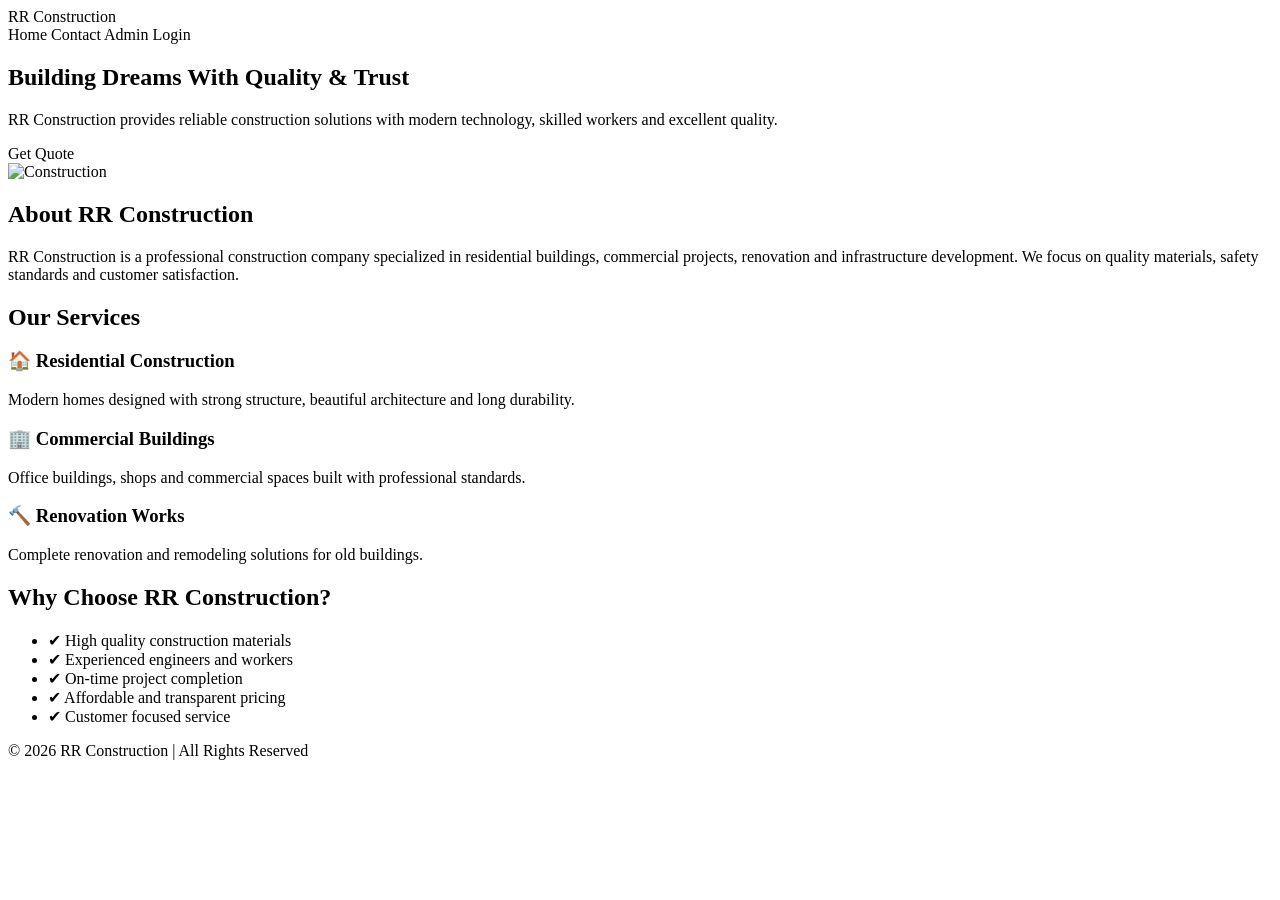
==== src/main/resources/templates/index.html @ 24af3bf9 "Updated home page design and mail configuration" ====
<!DOCTYPE html>
<html xmlns:th="http://www.thymeleaf.org">

<head>

<meta charset="UTF-8">

<title>RR Construction</title>

<link rel="stylesheet" th:href="@{/css/style.css}">

</head>


<body>


<!-- NAVBAR -->

<div class="navbar">

    <div class="logo">
        RR Construction
    </div>

    <div>
        <a th:href="@{/}">Home</a>
        <a th:href="@{/contact}">Contact</a>
        <a th:href="@{/admin/login}">Admin Login</a>
    </div>

</div>



<!-- HERO SECTION -->

<section class="hero">


<div class="hero-text">

<h1>
Building Dreams With Quality & Trust
</h1>

<p>
RR Construction provides reliable construction solutions
with modern technology, skilled workers and excellent quality.
</p>


<a th:href="@{/contact}" class="btn">
Get Quote
</a>


</div>



<div class="hero-image">

<img src="https://images.unsplash.com/photo-1503387762-592deb58ef4e"
alt="Construction">

</div>


</section>





<!-- ABOUT -->

<section class="section">


<h2>
About RR Construction
</h2>


<p>
RR Construction is a professional construction company
specialized in residential buildings, commercial projects,
renovation and infrastructure development.

We focus on quality materials, safety standards and
customer satisfaction.
</p>


</section>





<!-- SERVICES -->


<section class="services">


<h2>
Our Services
</h2>


<div class="cards">


<div class="card">

<h3>🏠 Residential Construction</h3>

<p>
Modern homes designed with strong structure,
beautiful architecture and long durability.
</p>

</div>



<div class="card">

<h3>🏢 Commercial Buildings</h3>

<p>
Office buildings, shops and commercial spaces
built with professional standards.
</p>

</div>




<div class="card">

<h3>🔨 Renovation Works</h3>

<p>
Complete renovation and remodeling solutions
for old buildings.
</p>

</div>



</div>

</section>






<!-- WHY US -->


<section class="why">


<h2>
Why Choose RR Construction?
</h2>


<ul>

<li>✔ High quality construction materials</li>

<li>✔ Experienced engineers and workers</li>

<li>✔ On-time project completion</li>

<li>✔ Affordable and transparent pricing</li>

<li>✔ Customer focused service</li>


</ul>


</section>





<footer>

<p>
© 2026 RR Construction | All Rights Reserved
</p>

</footer>



</body>

</html>
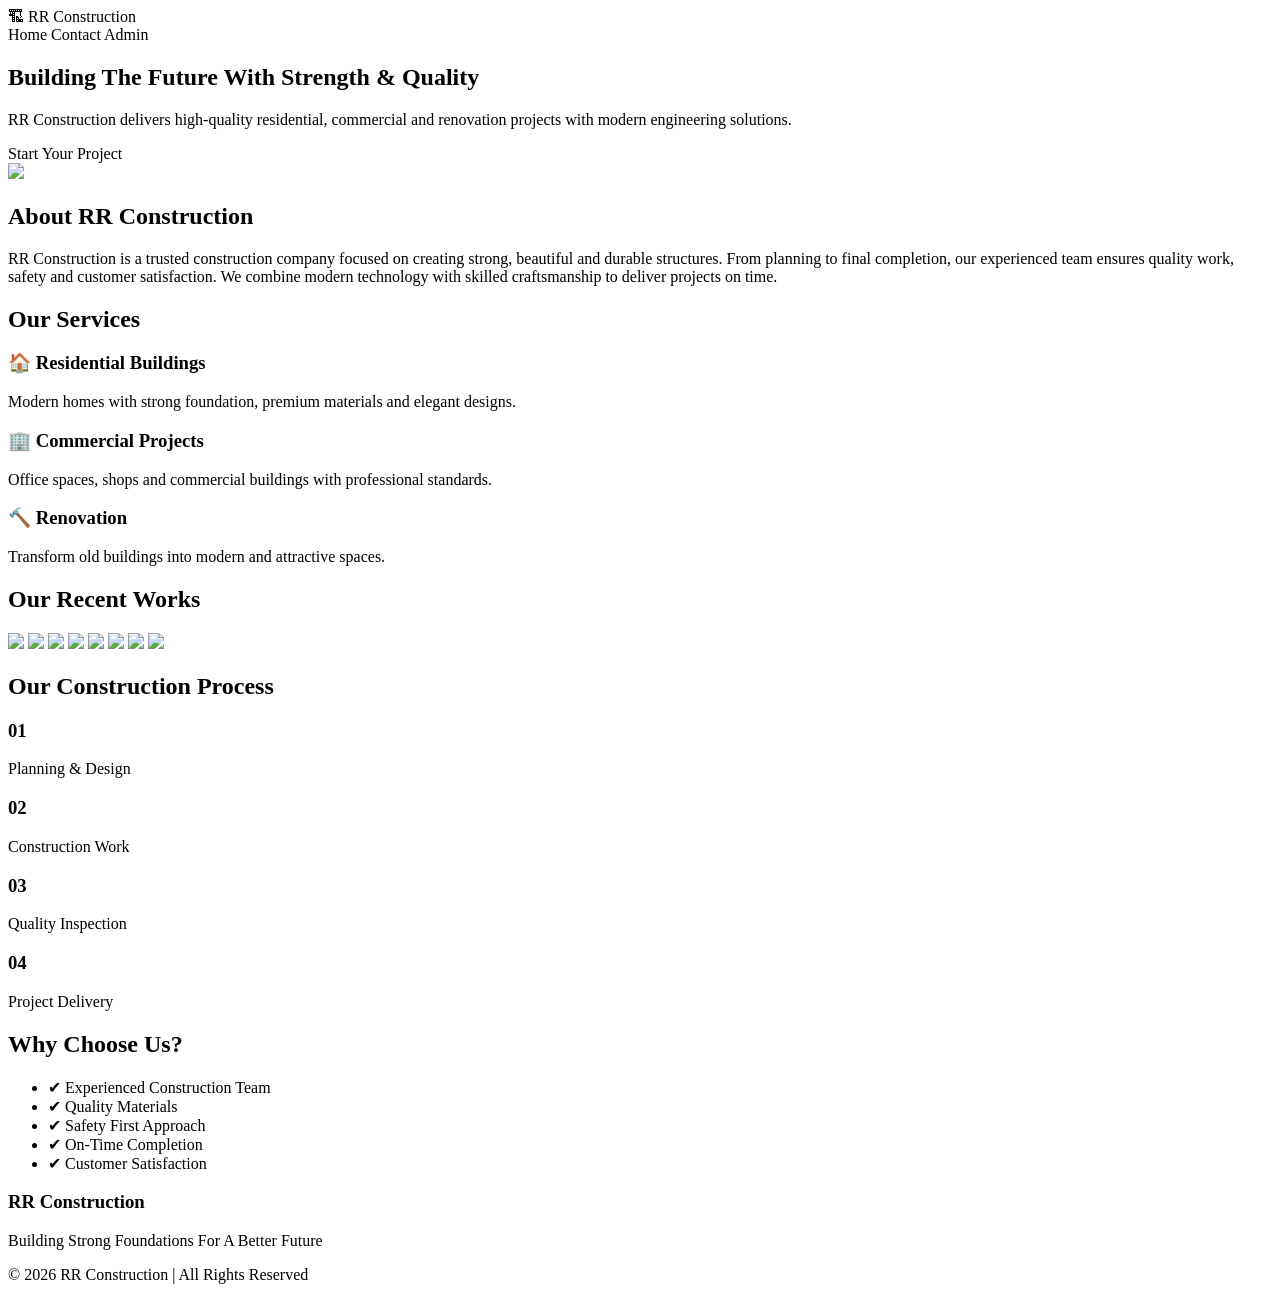
==== commit 812e2cc6: "Enhanced construction website home page" ====
--- a/src/main/resources/templates/index.html
+++ b/src/main/resources/templates/index.html
@@ -5,7 +5,7 @@
 
 <meta charset="UTF-8">
 
-<title>RR Construction</title>
+<title>RR Construction | Quality Builders</title>
 
 <link rel="stylesheet" th:href="@{/css/style.css}">
 
@@ -19,39 +19,45 @@
 
 <div class="navbar">
 
-    <div class="logo">
-        RR Construction
-    </div>
-
-    <div>
-        <a th:href="@{/}">Home</a>
-        <a th:href="@{/contact}">Contact</a>
-        <a th:href="@{/admin/login}">Admin Login</a>
-    </div>
-
-</div>
-
-
-
-<!-- HERO SECTION -->
+<div class="logo">
+🏗 RR Construction
+</div>
+
+
+<div>
+<a th:href="@{/}">Home</a>
+<a th:href="@{/contact}">Contact</a>
+<a th:href="@{/admin/login}">Admin</a>
+</div>
+
+
+</div>
+
+
+
+
+<!-- HERO -->
 
 <section class="hero">
 
 
-<div class="hero-text">
+<div class="hero-content">
+
 
 <h1>
-Building Dreams With Quality & Trust
+Building The Future With Strength & Quality
 </h1>
 
-<p>
-RR Construction provides reliable construction solutions
-with modern technology, skilled workers and excellent quality.
+
+<p>
+RR Construction delivers high-quality residential,
+commercial and renovation projects with modern
+engineering solutions.
 </p>
 
 
 <a th:href="@{/contact}" class="btn">
-Get Quote
+Start Your Project
 </a>
 
 
@@ -59,12 +65,8 @@
 
 
 
-<div class="hero-image">
-
-<img src="https://images.unsplash.com/photo-1503387762-592deb58ef4e"
-alt="Construction">
-
-</div>
+<img src="https://images.unsplash.com/photo-1541888946425-d81bb19240f5"
+class="hero-img">
 
 
 </section>
@@ -75,115 +77,205 @@
 
 <!-- ABOUT -->
 
-<section class="section">
+
+<section class="about">
+
+
+<h2>About RR Construction</h2>
+
+
+<p>
+
+RR Construction is a trusted construction company
+focused on creating strong, beautiful and durable
+structures.
+
+From planning to final completion, our experienced
+team ensures quality work, safety and customer
+satisfaction.
+
+We combine modern technology with skilled
+craftsmanship to deliver projects on time.
+
+</p>
+
+
+</section>
+
+
+
+
+
+<!-- SERVICES -->
+
+
+<section class="services">
+
+
+<h2>Our Services</h2>
+
+
+<div class="cards">
+
+
+<div class="card">
+
+<h3>🏠 Residential Buildings</h3>
+
+<p>
+Modern homes with strong foundation,
+premium materials and elegant designs.
+</p>
+
+</div>
+
+
+
+<div class="card">
+
+<h3>🏢 Commercial Projects</h3>
+
+<p>
+Office spaces, shops and commercial
+buildings with professional standards.
+</p>
+
+</div>
+
+
+
+<div class="card">
+
+<h3>🔨 Renovation</h3>
+
+<p>
+Transform old buildings into modern
+and attractive spaces.
+</p>
+
+</div>
+
+
+
+</div>
+
+</section>
+
+
+
+
+
+
+<!-- PROJECT GALLERY -->
+
+
+<section class="gallery">
+
+
+<h2>Our Recent Works</h2>
+
+
+<div class="images">
+
+
+<img src="https://images.unsplash.com/photo-1503387762-592deb58ef4e">
+
+<img src="https://images.unsplash.com/photo-1486406146926-c627a92ad1ab">
+
+<img src="https://images.unsplash.com/photo-1511818966892-d7d671e672a2">
+
+<img src="https://images.unsplash.com/photo-1504307651254-35680f356dfd">
+
+<img src="https://images.unsplash.com/photo-1541971875076-8f970d573be6">
+
+<img src="https://images.unsplash.com/photo-1590650153855-d9e808231d41">
+
+<img src="https://images.unsplash.com/photo-1581092160607-ee22621dd758">
+
+<img src="https://images.unsplash.com/photo-1590496793929-36417d3117de">
+
+
+</div>
+
+
+</section>
+
+
+
+
+
+
+<!-- PROCESS -->
+
+
+<section class="process">
 
 
 <h2>
-About RR Construction
+Our Construction Process
 </h2>
 
 
-<p>
-RR Construction is a professional construction company
-specialized in residential buildings, commercial projects,
-renovation and infrastructure development.
-
-We focus on quality materials, safety standards and
-customer satisfaction.
-</p>
-
-
-</section>
-
-
-
-
-
-<!-- SERVICES -->
-
-
-<section class="services">
+<div class="process-box">
+
+
+<div>
+<h3>01</h3>
+<p>Planning & Design</p>
+</div>
+
+
+<div>
+<h3>02</h3>
+<p>Construction Work</p>
+</div>
+
+
+<div>
+<h3>03</h3>
+<p>Quality Inspection</p>
+</div>
+
+
+<div>
+<h3>04</h3>
+<p>Project Delivery</p>
+</div>
+
+
+</div>
+
+
+</section>
+
+
+
+
+
+
+
+<!-- WHY -->
+
+
+<section class="why">
 
 
 <h2>
-Our Services
+Why Choose Us?
 </h2>
 
 
-<div class="cards">
-
-
-<div class="card">
-
-<h3>🏠 Residential Construction</h3>
-
-<p>
-Modern homes designed with strong structure,
-beautiful architecture and long durability.
-</p>
-
-</div>
-
-
-
-<div class="card">
-
-<h3>🏢 Commercial Buildings</h3>
-
-<p>
-Office buildings, shops and commercial spaces
-built with professional standards.
-</p>
-
-</div>
-
-
-
-
-<div class="card">
-
-<h3>🔨 Renovation Works</h3>
-
-<p>
-Complete renovation and remodeling solutions
-for old buildings.
-</p>
-
-</div>
-
-
-
-</div>
-
-</section>
-
-
-
-
-
-
-<!-- WHY US -->
-
-
-<section class="why">
-
-
-<h2>
-Why Choose RR Construction?
-</h2>
-
-
 <ul>
 
-<li>✔ High quality construction materials</li>
-
-<li>✔ Experienced engineers and workers</li>
-
-<li>✔ On-time project completion</li>
-
-<li>✔ Affordable and transparent pricing</li>
-
-<li>✔ Customer focused service</li>
+<li>✔ Experienced Construction Team</li>
+
+<li>✔ Quality Materials</li>
+
+<li>✔ Safety First Approach</li>
+
+<li>✔ On-Time Completion</li>
+
+<li>✔ Customer Satisfaction</li>
 
 
 </ul>
@@ -197,10 +289,19 @@
 
 <footer>
 
+
+<h3>RR Construction</h3>
+
+<p>
+Building Strong Foundations For A Better Future
+</p>
+
+
 <p>
 © 2026 RR Construction | All Rights Reserved
 </p>
 
+
 </footer>
 
 
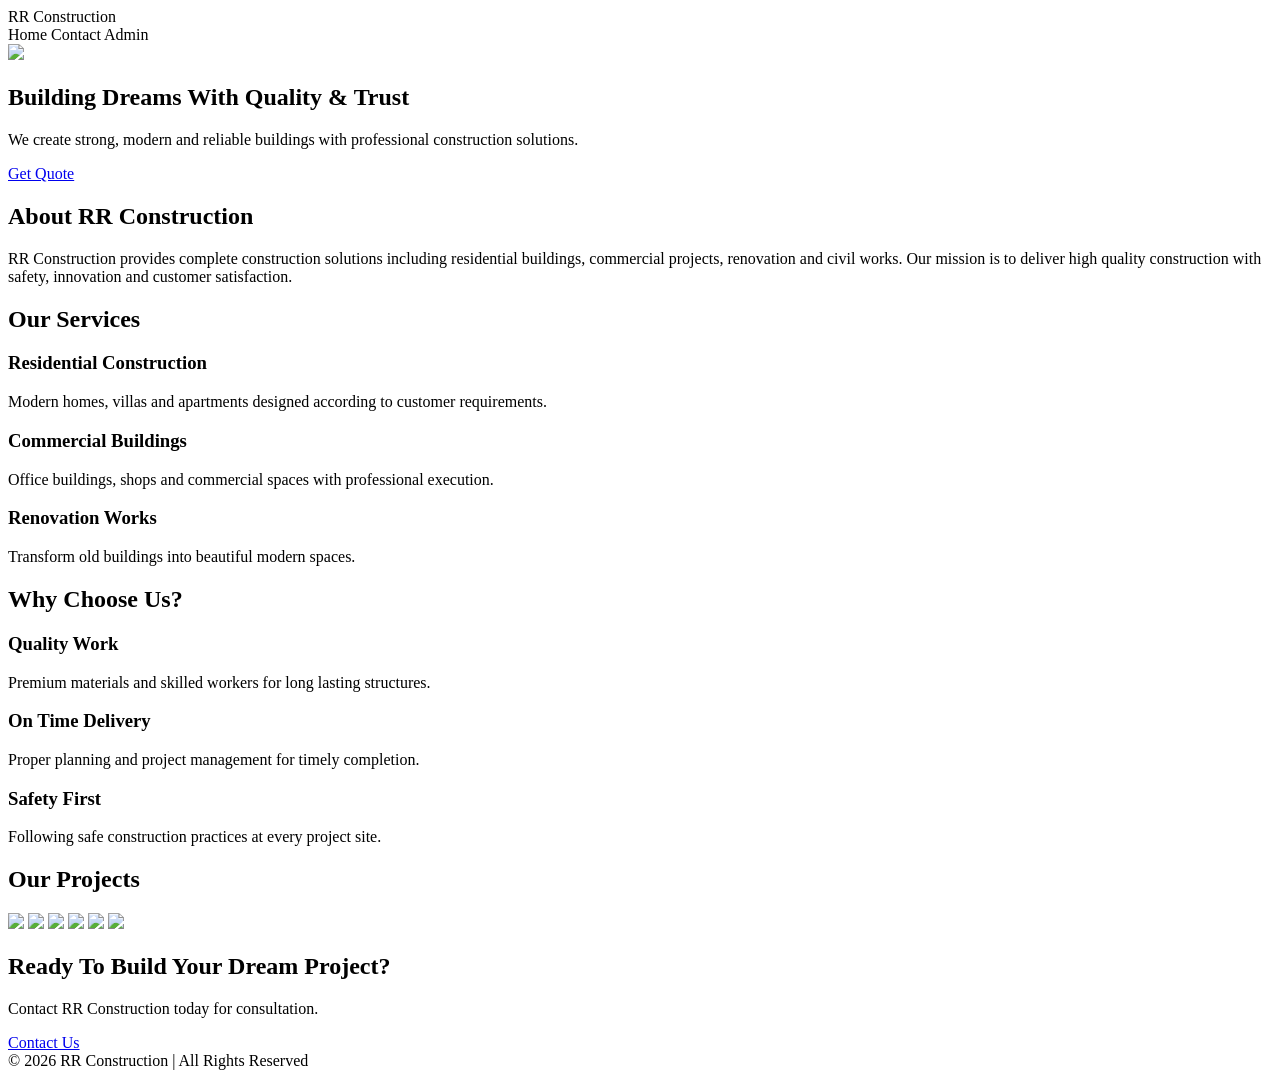
==== commit 1fc12668: "Updated professional construction home page" ====
--- a/src/main/resources/templates/index.html
+++ b/src/main/resources/templates/index.html
@@ -5,7 +5,7 @@
 
 <meta charset="UTF-8">
 
-<title>RR Construction | Quality Builders</title>
+<title>RR Construction | Building Dreams</title>
 
 <link rel="stylesheet" th:href="@{/css/style.css}">
 
@@ -20,56 +20,53 @@
 <div class="navbar">
 
 <div class="logo">
-🏗 RR Construction
-</div>
-
+RR Construction
+</div>
 
 <div>
+
 <a th:href="@{/}">Home</a>
 <a th:href="@{/contact}">Contact</a>
 <a th:href="@{/admin/login}">Admin</a>
-</div>
-
-
-</div>
-
-
-
-
-<!-- HERO -->
+
+</div>
+
+</div>
+
+
+
+
+<!-- HERO SECTION -->
 
 <section class="hero">
 
 
-<div class="hero-content">
-
+<img src="/images/hero.jpg">
+
+
+<div class="hero-text">
 
 <h1>
-Building The Future With Strength & Quality
+Building Dreams With Quality & Trust
 </h1>
 
 
 <p>
-RR Construction delivers high-quality residential,
-commercial and renovation projects with modern
-engineering solutions.
-</p>
-
-
-<a th:href="@{/contact}" class="btn">
-Start Your Project
+We create strong, modern and reliable buildings
+with professional construction solutions.
+</p>
+
+
+<a href="/contact" class="btn">
+Get Quote
 </a>
 
 
 </div>
 
 
-
-<img src="https://images.unsplash.com/photo-1541888946425-d81bb19240f5"
-class="hero-img">
-
-
-</section>
+</section>
+
 
 
 
@@ -78,29 +75,29 @@
 <!-- ABOUT -->
 
 
-<section class="about">
-
-
-<h2>About RR Construction</h2>
-
-
-<p>
-
-RR Construction is a trusted construction company
-focused on creating strong, beautiful and durable
-structures.
-
-From planning to final completion, our experienced
-team ensures quality work, safety and customer
-satisfaction.
-
-We combine modern technology with skilled
-craftsmanship to deliver projects on time.
-
-</p>
-
-
-</section>
+<section class="section">
+
+
+<h2>
+About RR Construction
+</h2>
+
+
+<p>
+
+RR Construction provides complete construction solutions
+including residential buildings, commercial projects,
+renovation and civil works.
+
+Our mission is to deliver high quality construction
+with safety, innovation and customer satisfaction.
+
+</p>
+
+
+</section>
+
+
 
 
 
@@ -109,10 +106,12 @@
 <!-- SERVICES -->
 
 
-<section class="services">
-
-
-<h2>Our Services</h2>
+<section class="section">
+
+
+<h2>
+Our Services
+</h2>
 
 
 <div class="cards">
@@ -120,46 +119,125 @@
 
 <div class="card">
 
-<h3>🏠 Residential Buildings</h3>
-
-<p>
-Modern homes with strong foundation,
-premium materials and elegant designs.
-</p>
-
-</div>
-
-
-
-<div class="card">
-
-<h3>🏢 Commercial Projects</h3>
-
-<p>
-Office spaces, shops and commercial
-buildings with professional standards.
-</p>
-
-</div>
-
-
-
-<div class="card">
-
-<h3>🔨 Renovation</h3>
-
-<p>
-Transform old buildings into modern
-and attractive spaces.
-</p>
-
-</div>
-
-
-
-</div>
-
-</section>
+<h3>
+Residential Construction
+</h3>
+
+<p>
+Modern homes, villas and apartments designed
+according to customer requirements.
+</p>
+
+</div>
+
+
+
+<div class="card">
+
+<h3>
+Commercial Buildings
+</h3>
+
+<p>
+Office buildings, shops and commercial
+spaces with professional execution.
+</p>
+
+</div>
+
+
+
+
+<div class="card">
+
+<h3>
+Renovation Works
+</h3>
+
+<p>
+Transform old buildings into beautiful
+modern spaces.
+</p>
+
+</div>
+
+
+
+</div>
+
+
+</section>
+
+
+
+
+
+
+<!-- WHY CHOOSE -->
+
+
+<section class="choose">
+
+
+<h2>
+Why Choose Us?
+</h2>
+
+
+<div class="cards">
+
+
+<div class="card">
+
+<h3>
+Quality Work
+</h3>
+
+<p>
+Premium materials and skilled workers
+for long lasting structures.
+</p>
+
+</div>
+
+
+
+<div class="card">
+
+<h3>
+On Time Delivery
+</h3>
+
+<p>
+Proper planning and project management
+for timely completion.
+</p>
+
+</div>
+
+
+
+
+<div class="card">
+
+<h3>
+Safety First
+</h3>
+
+<p>
+Following safe construction practices
+at every project site.
+</p>
+
+</div>
+
+
+
+</div>
+
+
+</section>
+
 
 
 
@@ -169,119 +247,63 @@
 <!-- PROJECT GALLERY -->
 
 
-<section class="gallery">
-
-
-<h2>Our Recent Works</h2>
-
-
-<div class="images">
-
-
-<img src="https://images.unsplash.com/photo-1503387762-592deb58ef4e">
-
-<img src="https://images.unsplash.com/photo-1486406146926-c627a92ad1ab">
-
-<img src="https://images.unsplash.com/photo-1511818966892-d7d671e672a2">
-
-<img src="https://images.unsplash.com/photo-1504307651254-35680f356dfd">
-
-<img src="https://images.unsplash.com/photo-1541971875076-8f970d573be6">
-
-<img src="https://images.unsplash.com/photo-1590650153855-d9e808231d41">
-
-<img src="https://images.unsplash.com/photo-1581092160607-ee22621dd758">
-
-<img src="https://images.unsplash.com/photo-1590496793929-36417d3117de">
-
-
-</div>
-
-
-</section>
-
-
-
-
-
-
-<!-- PROCESS -->
-
-
-<section class="process">
-
-
-<h2>
-Our Construction Process
-</h2>
-
-
-<div class="process-box">
-
-
-<div>
-<h3>01</h3>
-<p>Planning & Design</p>
-</div>
-
-
-<div>
-<h3>02</h3>
-<p>Construction Work</p>
-</div>
-
-
-<div>
-<h3>03</h3>
-<p>Quality Inspection</p>
-</div>
-
-
-<div>
-<h3>04</h3>
-<p>Project Delivery</p>
-</div>
-
-
-</div>
-
-
-</section>
-
-
-
-
-
-
-
-<!-- WHY -->
-
-
-<section class="why">
-
-
-<h2>
-Why Choose Us?
-</h2>
-
-
-<ul>
-
-<li>✔ Experienced Construction Team</li>
-
-<li>✔ Quality Materials</li>
-
-<li>✔ Safety First Approach</li>
-
-<li>✔ On-Time Completion</li>
-
-<li>✔ Customer Satisfaction</li>
-
-
-</ul>
-
-
-</section>
+<section class="section">
+
+
+<h2>
+Our Projects
+</h2>
+
+
+<div class="gallery">
+
+
+<img src="/images/building1.jpg">
+
+<img src="/images/building2.jpg">
+
+<img src="/images/building3.jpg">
+
+<img src="/images/interior.jpg">
+
+<img src="/images/project1.jpg">
+
+<img src="/images/project2.jpg">
+
+
+</div>
+
+
+</section>
+
+
+
+
+
+
+<!-- CONTACT CTA -->
+
+
+<section class="contact-box">
+
+
+<h2>
+Ready To Build Your Dream Project?
+</h2>
+
+
+<p>
+Contact RR Construction today for consultation.
+</p>
+
+
+<a href="/contact" class="btn">
+Contact Us
+</a>
+
+
+</section>
+
 
 
 
@@ -289,18 +311,7 @@
 
 <footer>
 
-
-<h3>RR Construction</h3>
-
-<p>
-Building Strong Foundations For A Better Future
-</p>
-
-
-<p>
 © 2026 RR Construction | All Rights Reserved
-</p>
-
 
 </footer>
 
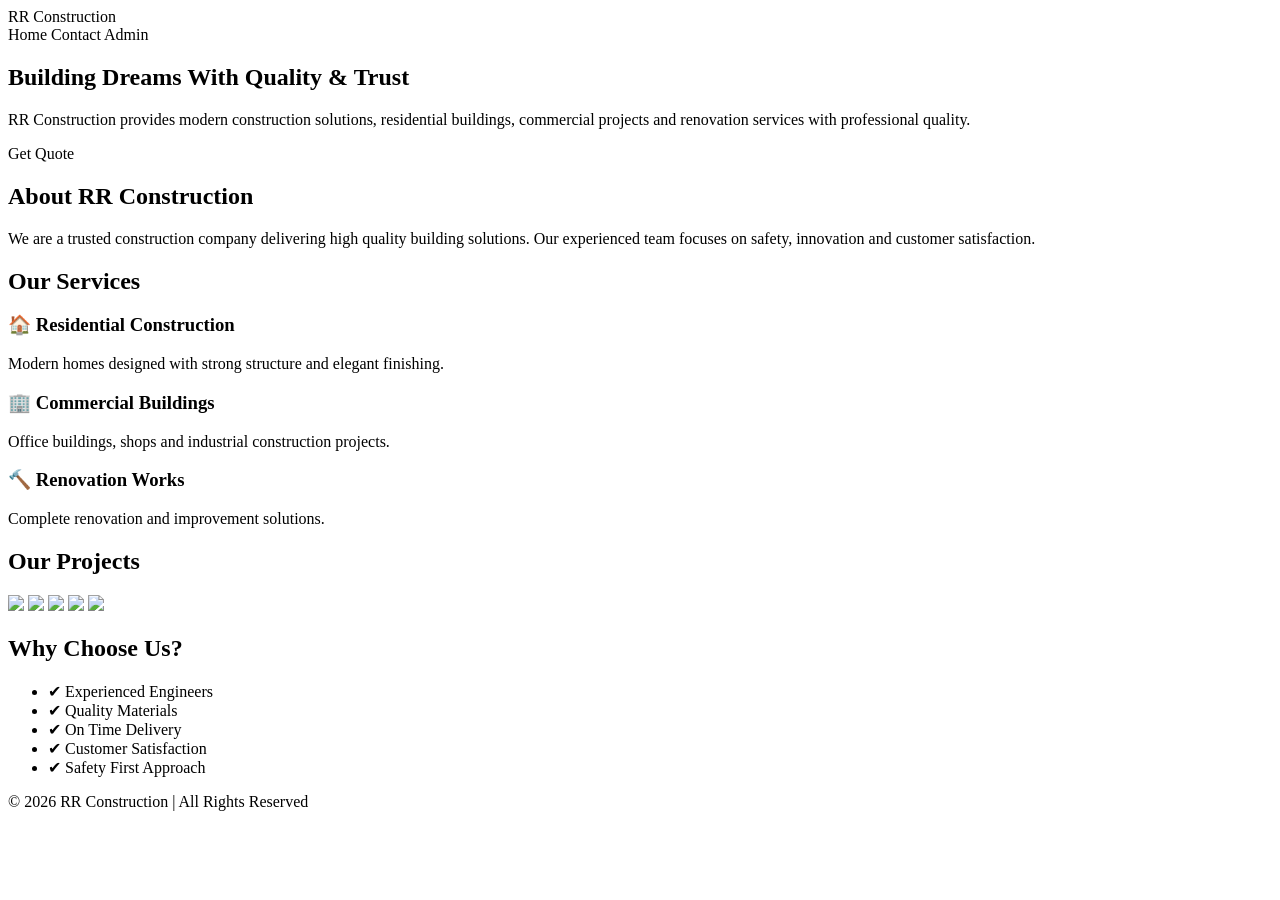
==== commit f181772a: "Updated professional construction website UI" ====
--- a/src/main/resources/templates/index.html
+++ b/src/main/resources/templates/index.html
@@ -9,6 +9,8 @@
 
 <link rel="stylesheet" th:href="@{/css/style.css}">
 
+<link href="https://fonts.googleapis.com/css2?family=Poppins:wght@300;400;600;700&display=swap" rel="stylesheet">
+
 </head>
 
 
@@ -23,25 +25,22 @@
 RR Construction
 </div>
 
+
 <div>
-
 <a th:href="@{/}">Home</a>
 <a th:href="@{/contact}">Contact</a>
 <a th:href="@{/admin/login}">Admin</a>
-
-</div>
-
-</div>
-
+</div>
+
+
+</div>
 
 
 
 <!-- HERO SECTION -->
 
+
 <section class="hero">
-
-
-<img src="/images/hero.jpg">
 
 
 <div class="hero-text">
@@ -52,12 +51,13 @@
 
 
 <p>
-We create strong, modern and reliable buildings
-with professional construction solutions.
-</p>
-
-
-<a href="/contact" class="btn">
+RR Construction provides modern construction solutions,
+residential buildings, commercial projects and renovation
+services with professional quality.
+</p>
+
+
+<a class="btn" th:href="@{/contact}">
 Get Quote
 </a>
 
@@ -65,8 +65,8 @@
 </div>
 
 
-</section>
-
+
+</section>
 
 
 
@@ -85,19 +85,14 @@
 
 <p>
 
-RR Construction provides complete construction solutions
-including residential buildings, commercial projects,
-renovation and civil works.
-
-Our mission is to deliver high quality construction
-with safety, innovation and customer satisfaction.
-
-</p>
-
-
-</section>
-
-
+We are a trusted construction company delivering
+high quality building solutions. Our experienced team
+focuses on safety, innovation and customer satisfaction.
+
+</p>
+
+
+</section>
 
 
 
@@ -120,12 +115,11 @@
 <div class="card">
 
 <h3>
-Residential Construction
+🏠 Residential Construction
 </h3>
 
 <p>
-Modern homes, villas and apartments designed
-according to customer requirements.
+Modern homes designed with strong structure and elegant finishing.
 </p>
 
 </div>
@@ -135,12 +129,11 @@
 <div class="card">
 
 <h3>
-Commercial Buildings
+🏢 Commercial Buildings
 </h3>
 
 <p>
-Office buildings, shops and commercial
-spaces with professional execution.
+Office buildings, shops and industrial construction projects.
 </p>
 
 </div>
@@ -151,32 +144,64 @@
 <div class="card">
 
 <h3>
-Renovation Works
+🔨 Renovation Works
 </h3>
 
 <p>
-Transform old buildings into beautiful
-modern spaces.
-</p>
-
-</div>
-
-
-
-</div>
-
-
-</section>
-
-
-
-
-
-
-<!-- WHY CHOOSE -->
-
-
-<section class="choose">
+Complete renovation and improvement solutions.
+</p>
+
+</div>
+
+
+
+</div>
+
+
+</section>
+
+
+
+
+
+<!-- PROJECT GALLERY -->
+
+
+<section class="section">
+
+
+<h2>
+Our Projects
+</h2>
+
+
+<div class="gallery">
+
+
+<img src="https://images.unsplash.com/photo-1503387762-592deb58ef4e">
+
+<img src="https://images.unsplash.com/photo-1541888946425-d81bb19240f5">
+
+<img src="https://images.unsplash.com/photo-1486406146926-c627a92ad1ab">
+
+<img src="https://images.unsplash.com/photo-1590725140246-20acdee442be">
+
+<img src="https://images.unsplash.com/photo-1504307651254-35680f356dfd">
+
+
+</div>
+
+
+</section>
+
+
+
+
+
+<!-- WHY US -->
+
+
+<section class="section why">
 
 
 <h2>
@@ -184,126 +209,23 @@
 </h2>
 
 
-<div class="cards">
-
-
-<div class="card">
-
-<h3>
-Quality Work
-</h3>
-
-<p>
-Premium materials and skilled workers
-for long lasting structures.
-</p>
-
-</div>
-
-
-
-<div class="card">
-
-<h3>
-On Time Delivery
-</h3>
-
-<p>
-Proper planning and project management
-for timely completion.
-</p>
-
-</div>
-
-
-
-
-<div class="card">
-
-<h3>
-Safety First
-</h3>
-
-<p>
-Following safe construction practices
-at every project site.
-</p>
-
-</div>
-
-
-
-</div>
-
-
-</section>
-
-
-
-
-
-
-
-<!-- PROJECT GALLERY -->
-
-
-<section class="section">
-
-
-<h2>
-Our Projects
-</h2>
-
-
-<div class="gallery">
-
-
-<img src="/images/building1.jpg">
-
-<img src="/images/building2.jpg">
-
-<img src="/images/building3.jpg">
-
-<img src="/images/interior.jpg">
-
-<img src="/images/project1.jpg">
-
-<img src="/images/project2.jpg">
-
-
-</div>
-
-
-</section>
-
-
-
-
-
-
-<!-- CONTACT CTA -->
-
-
-<section class="contact-box">
-
-
-<h2>
-Ready To Build Your Dream Project?
-</h2>
-
-
-<p>
-Contact RR Construction today for consultation.
-</p>
-
-
-<a href="/contact" class="btn">
-Contact Us
-</a>
-
-
-</section>
-
+<ul>
+
+<li>✔ Experienced Engineers</li>
+
+<li>✔ Quality Materials</li>
+
+<li>✔ On Time Delivery</li>
+
+<li>✔ Customer Satisfaction</li>
+
+<li>✔ Safety First Approach</li>
+
+
+</ul>
+
+
+</section>
 
 
 
@@ -311,7 +233,11 @@
 
 <footer>
 
+
+<p>
 © 2026 RR Construction | All Rights Reserved
+</p>
+
 
 </footer>
 
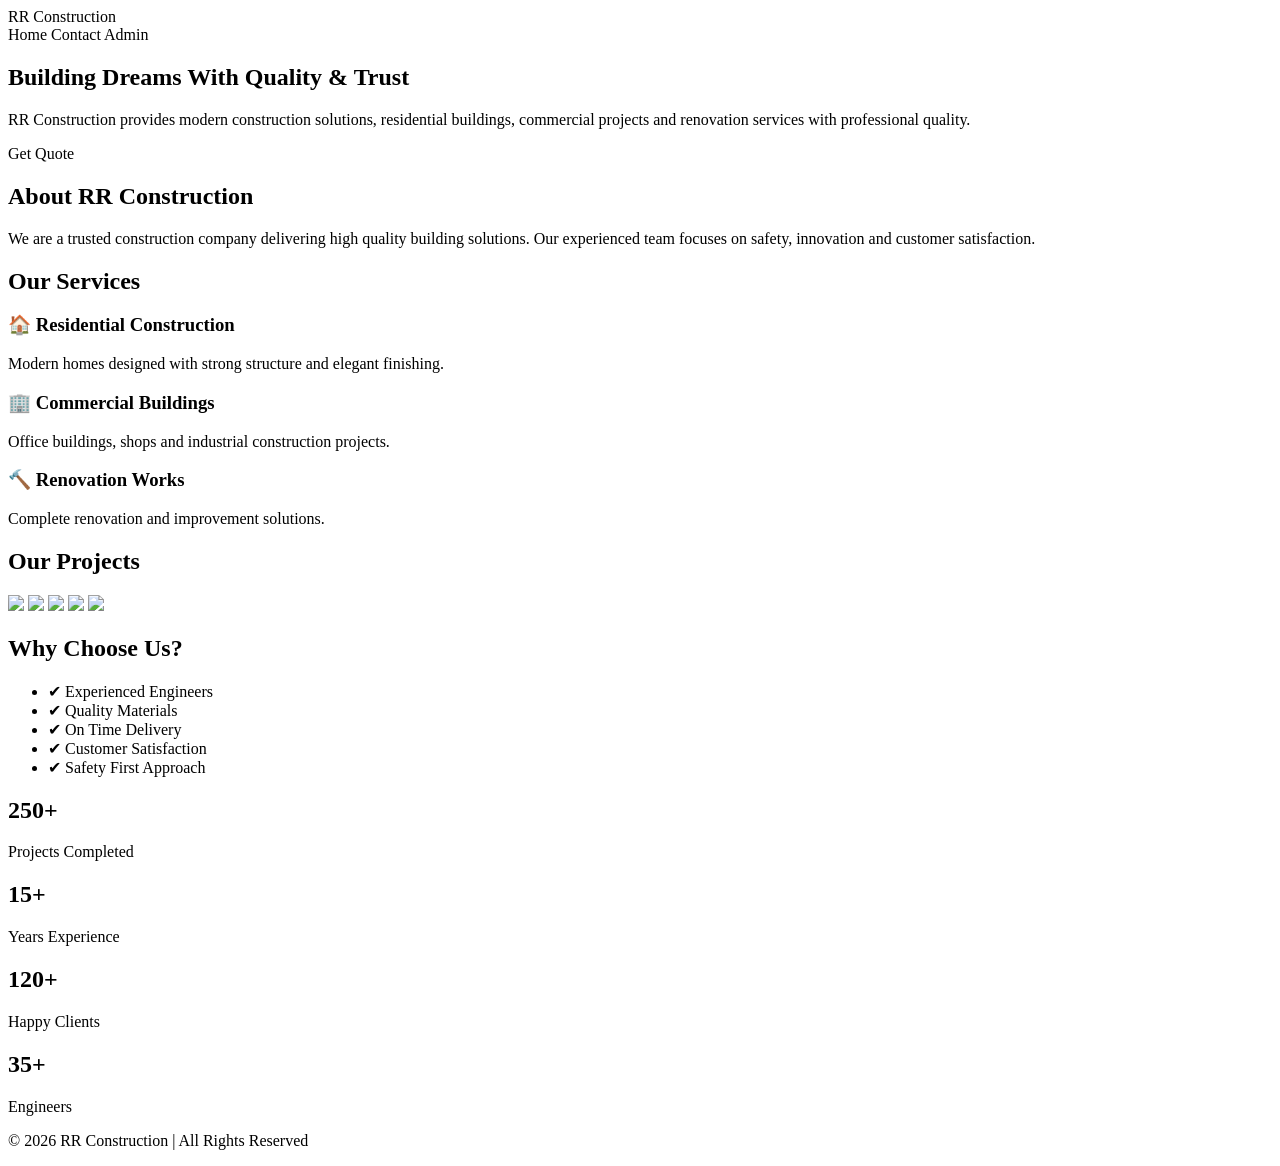
==== commit e3e160b1: "Add responsive design improvements and UI enhancements" ====
--- a/src/main/resources/templates/index.html
+++ b/src/main/resources/templates/index.html
@@ -4,7 +4,6 @@
 <head>
 
 <meta charset="UTF-8">
-
 <title>RR Construction | Building Dreams</title>
 
 <link rel="stylesheet" th:href="@{/css/style.css}">
@@ -226,7 +225,7 @@
 
 
 </section>
-
+<section class="section stats"> <div class="stat-box"> <h2>250+</h2> <p>Projects Completed</p> </div> <div class="stat-box"> <h2>15+</h2> <p>Years Experience</p> </div> <div class="stat-box"> <h2>120+</h2> <p>Happy Clients</p> </div> <div class="stat-box"> <h2>35+</h2> <p>Engineers</p> </div> </section>
 
 
 
